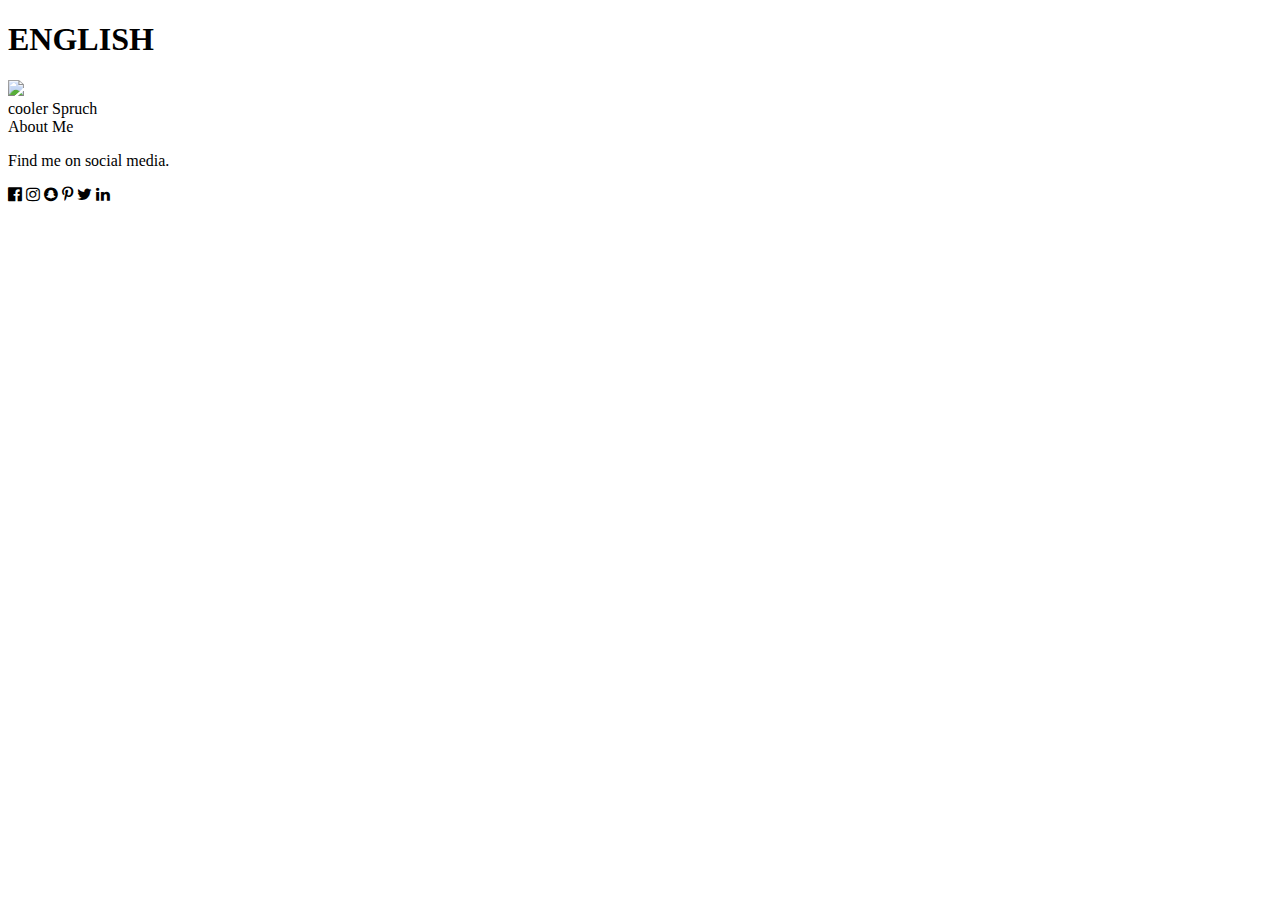
==== index.html @ a3b5052c "add link to DE-index" ====
<!DOCTYPE html>
<html>
  <head lang="en">
    <base href="SerenaXiu.github.io/" target="_blank">
    
    <title>Portfolio of Serena Li</title>
    <meta charset="UTF-8">
    <meta name="viewport" content="width=device-width, initial-scale=1">
    <link rel="stylesheet" href="myStylesheet.scss">
    <!--  <link rel='stylesheet' href='https://fonts.googleapis.com/css?family=Roboto'>   -->
    <link rel="stylesheet" href="https://cdnjs.cloudflare.com/ajax/libs/font-awesome/4.7.0/css/font-awesome.min.css">
  </head>
  



<body>

  <div id="container-whole">
    <!--contains whole content of page incl. bgrnd-->
    <h1>ENGLISH</h1>
    <a href="de/index.html"></a>
    <img src="rsrc/feet-longboarding1.jpg">
    <header>
      cooler Spruch
    </header>

    <div>
      <section>
        About Me
      </section>
    </div>

    <footer >
      <p>Find me on social media.</p>
      <i class="fa fa-facebook-official w3-hover-opacity"></i>
      <i class="fa fa-instagram w3-hover-opacity"></i>
      <i class="fa fa-snapchat w3-hover-opacity"></i>
      <i class="fa fa-pinterest-p w3-hover-opacity"></i>
      <i class="fa fa-twitter w3-hover-opacity"></i>
      <i class="fa fa-linkedin w3-hover-opacity"></i>
    </footer>

      
  </div>

</body>
</html>
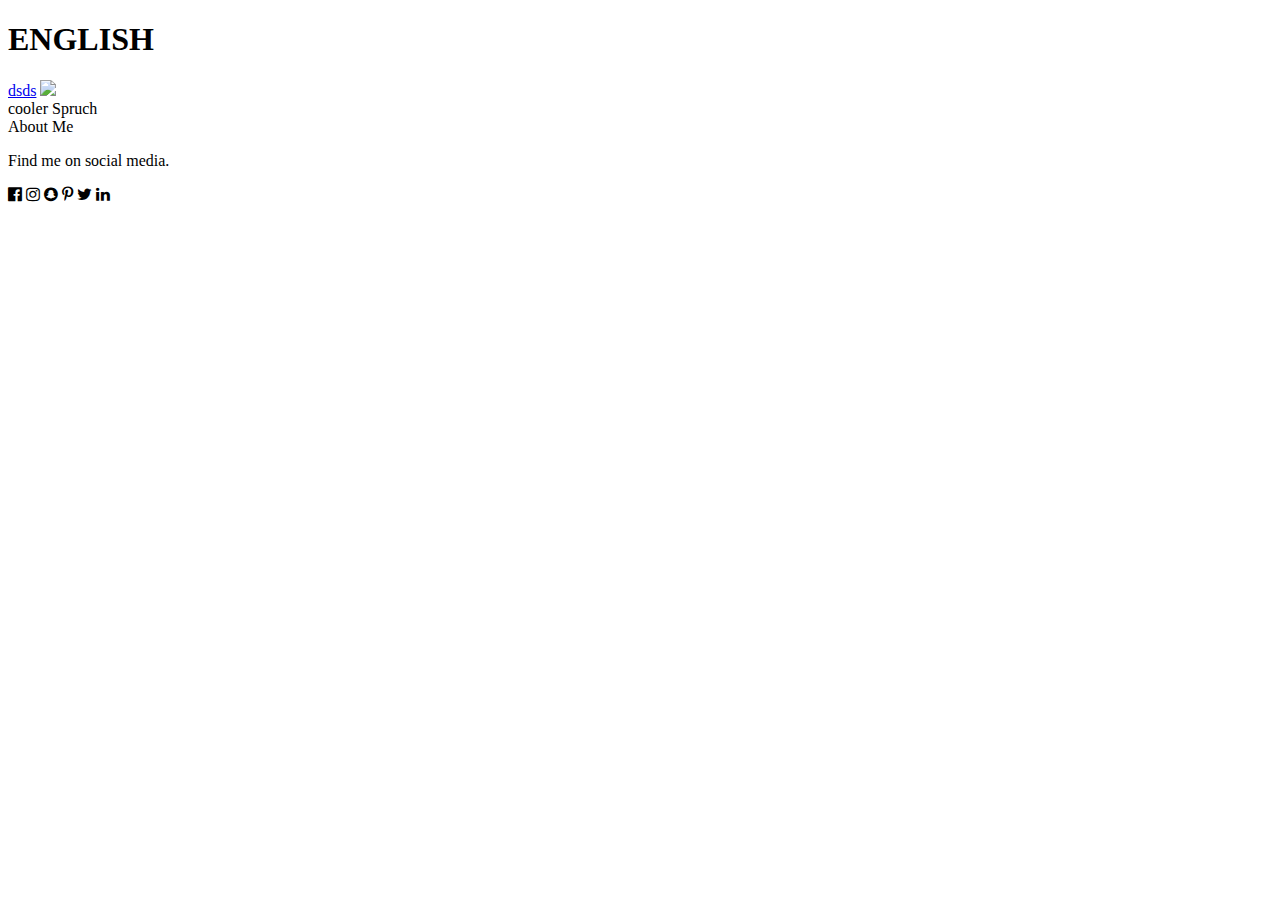
==== commit cacd8531: "add linkname to link to DE-index" ====
--- a/index.html
+++ b/index.html
@@ -19,7 +19,7 @@
   <div id="container-whole">
     <!--contains whole content of page incl. bgrnd-->
     <h1>ENGLISH</h1>
-    <a href="de/index.html"></a>
+    <a href="de/index.html">dsds</a>
     <img src="rsrc/feet-longboarding1.jpg">
     <header>
       cooler Spruch
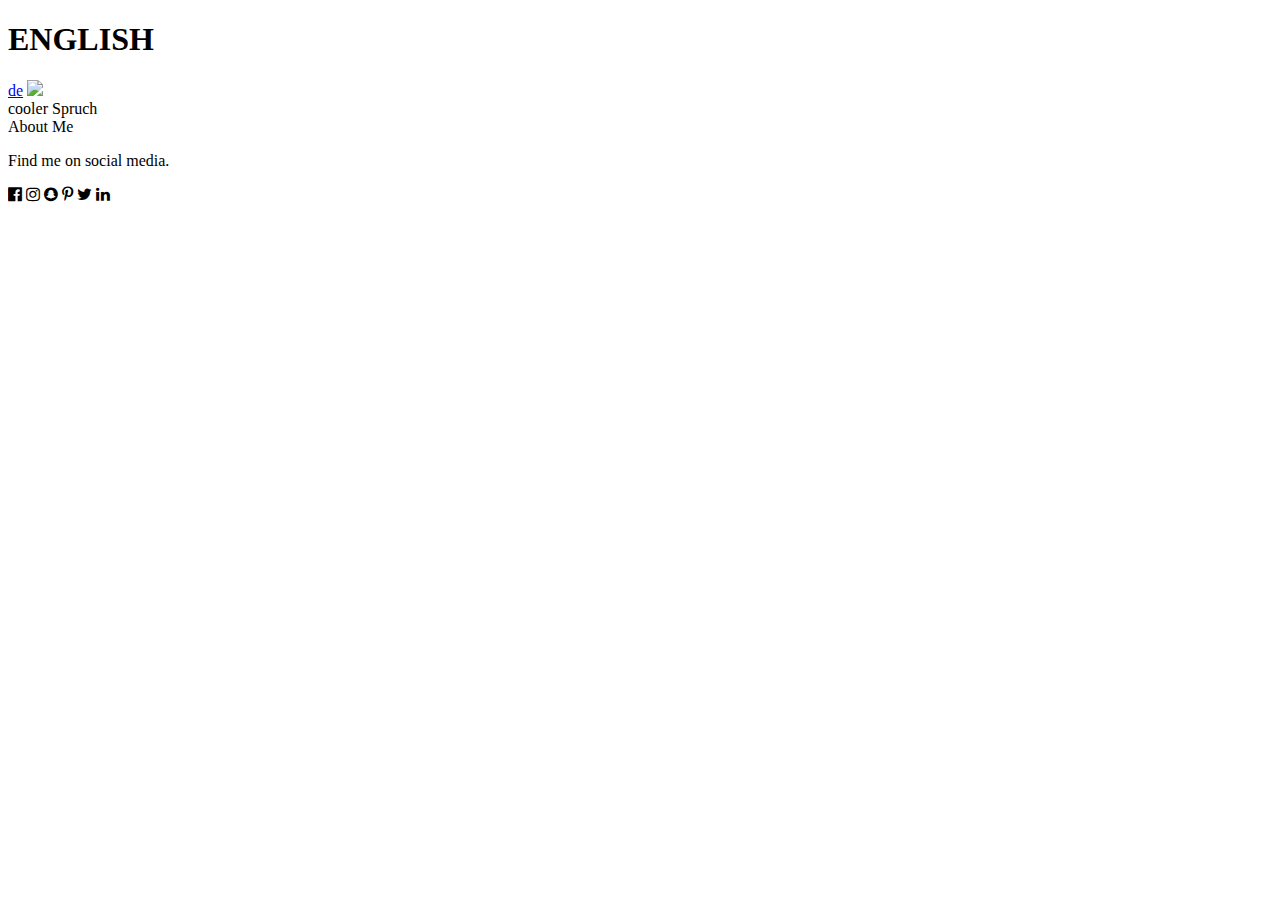
==== commit 5b45dbc8: "rename link to index" ====
--- a/index.html
+++ b/index.html
@@ -1,7 +1,7 @@
 <!DOCTYPE html>
 <html>
   <head lang="en">
-    <base href="SerenaXiu.github.io/" target="_blank">
+    <base href="SerenaXiu.github.io/">
     
     <title>Portfolio of Serena Li</title>
     <meta charset="UTF-8">
@@ -19,7 +19,7 @@
   <div id="container-whole">
     <!--contains whole content of page incl. bgrnd-->
     <h1>ENGLISH</h1>
-    <a href="de/index.html">dsds</a>
+    <a href="de/index.html">de</a>
     <img src="rsrc/feet-longboarding1.jpg">
     <header>
       cooler Spruch
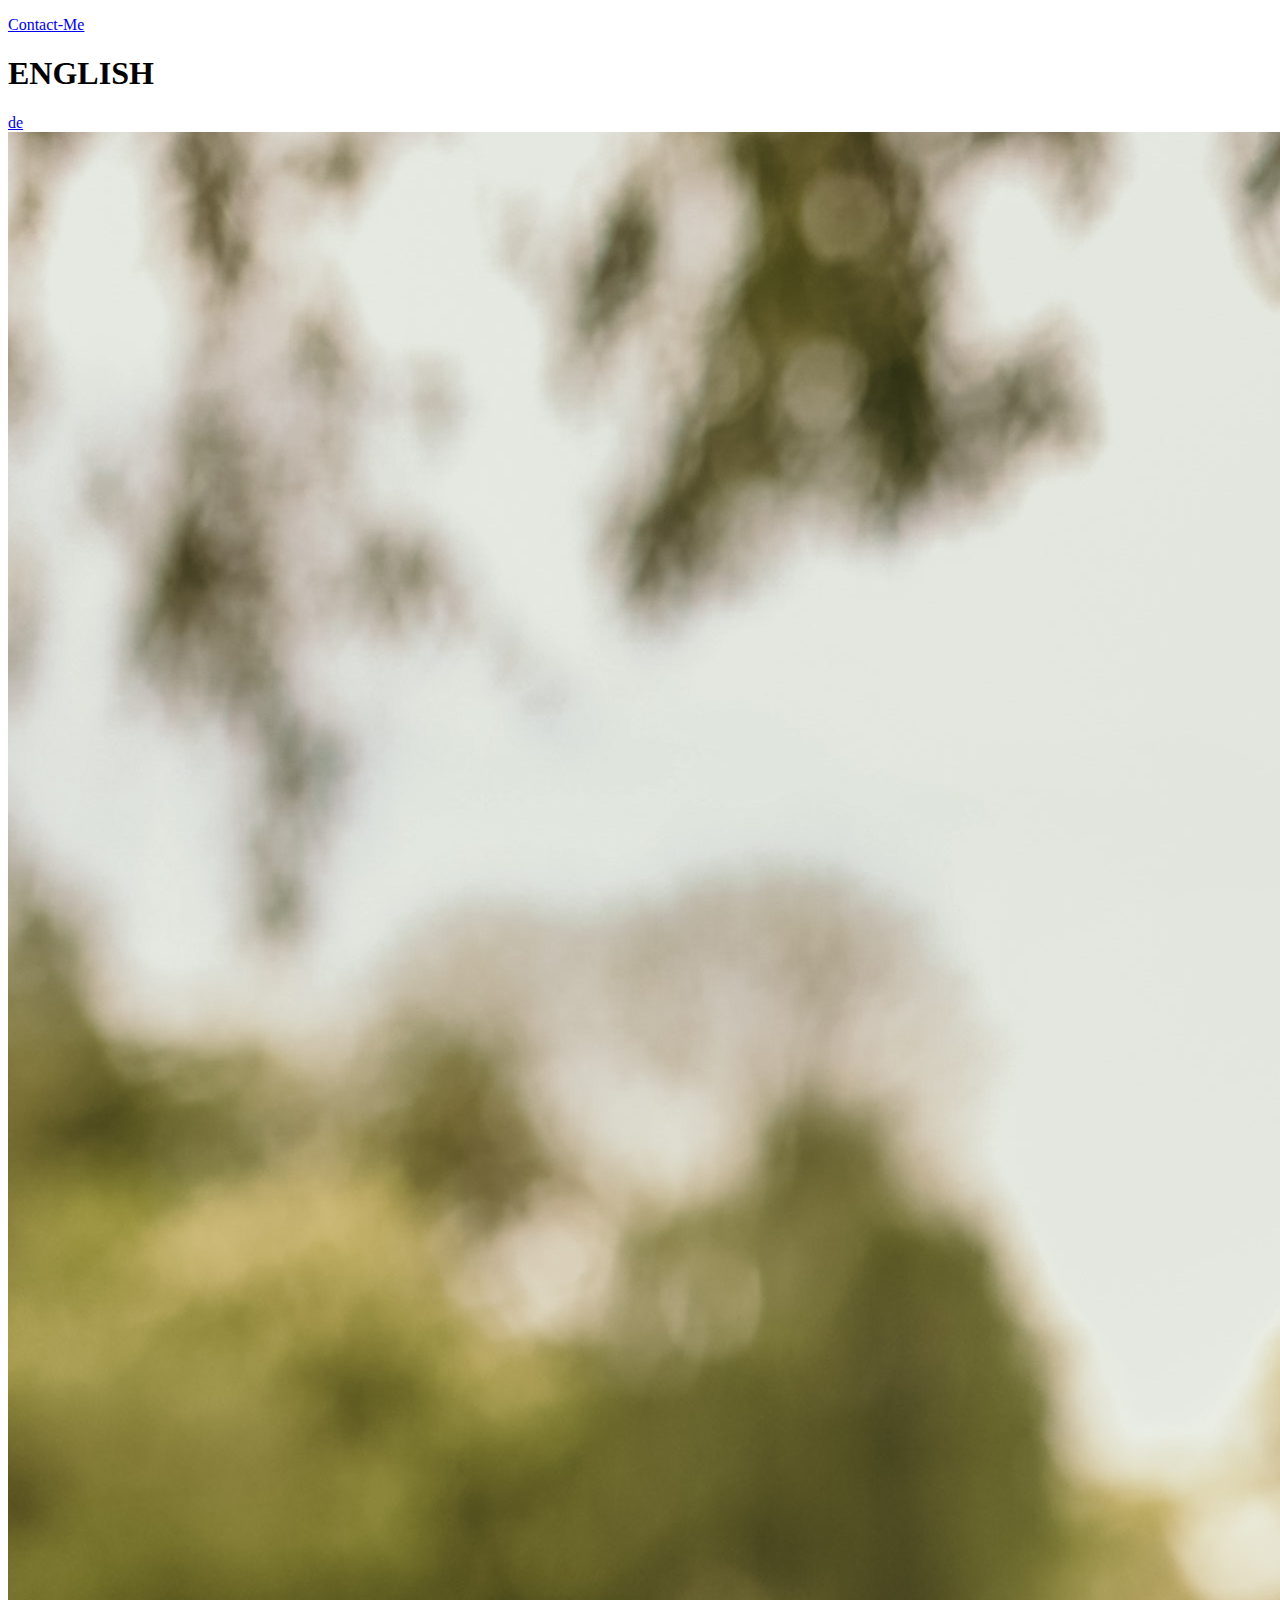
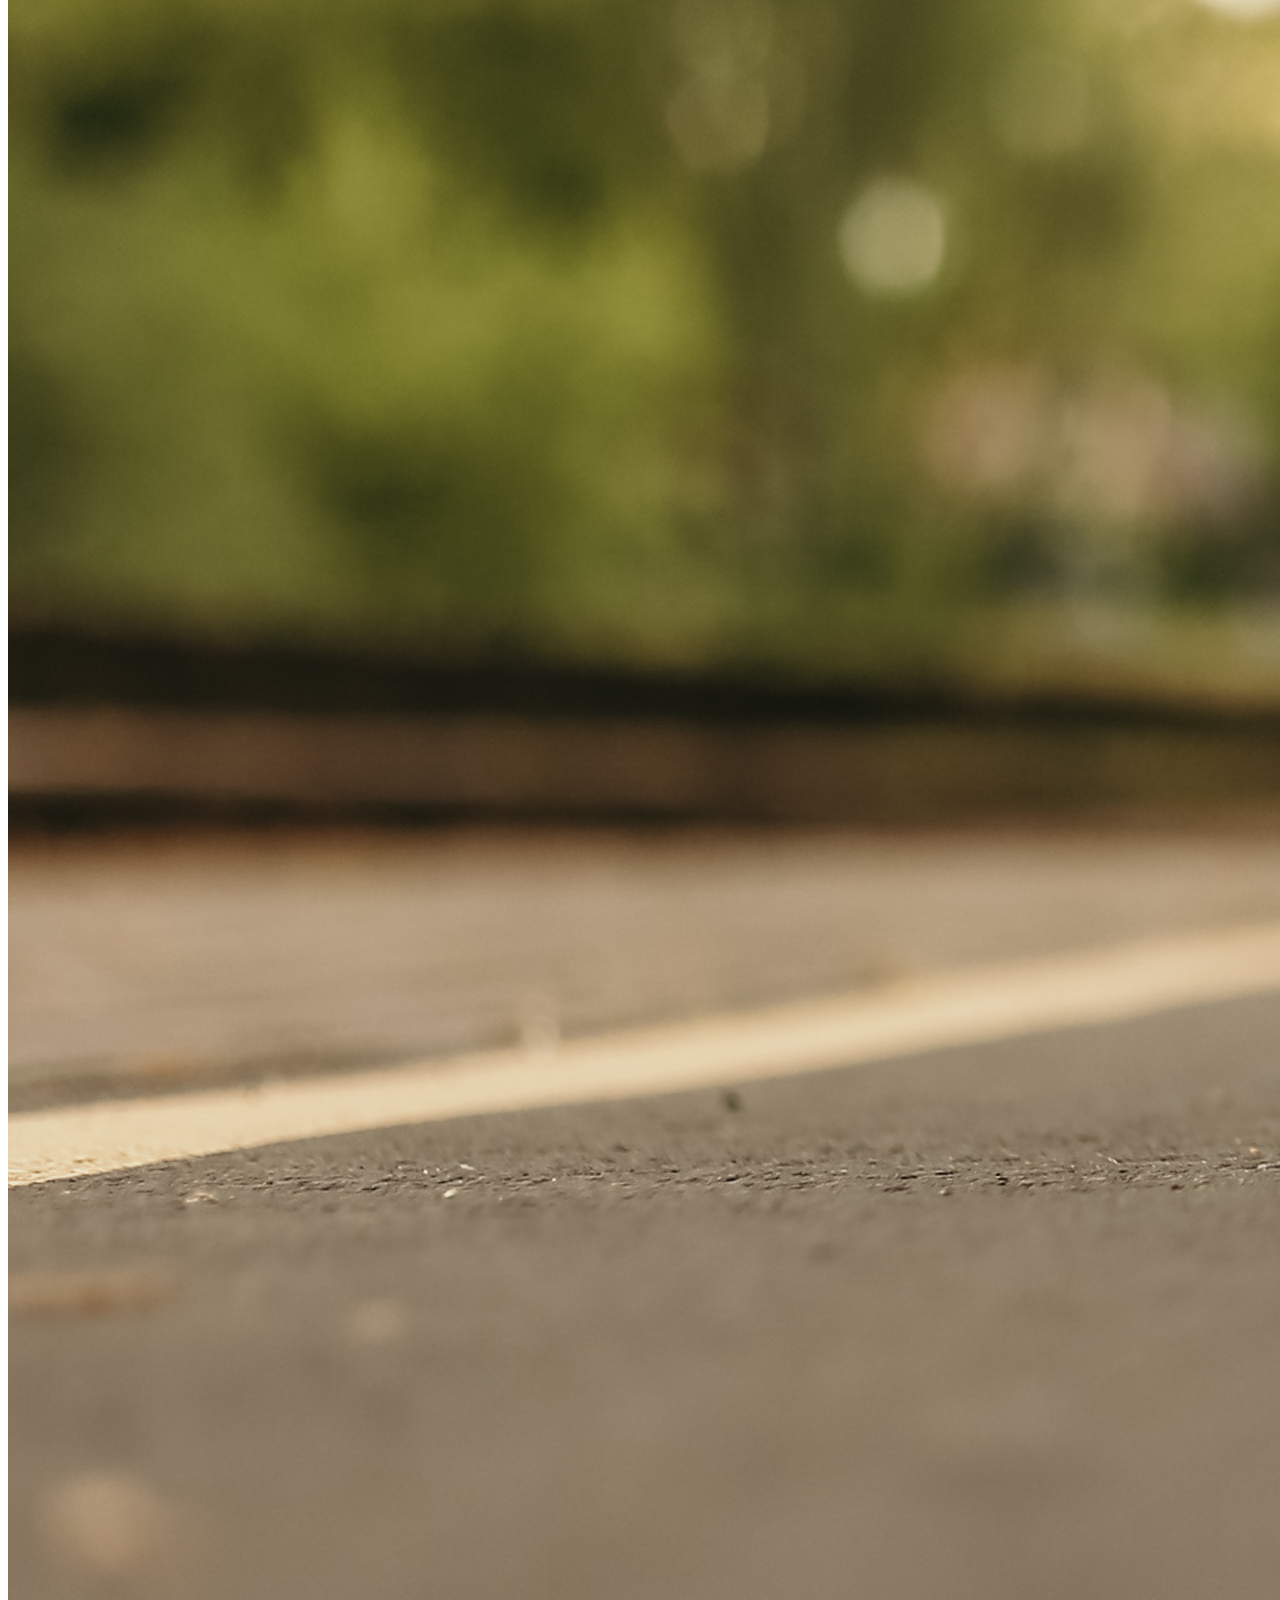
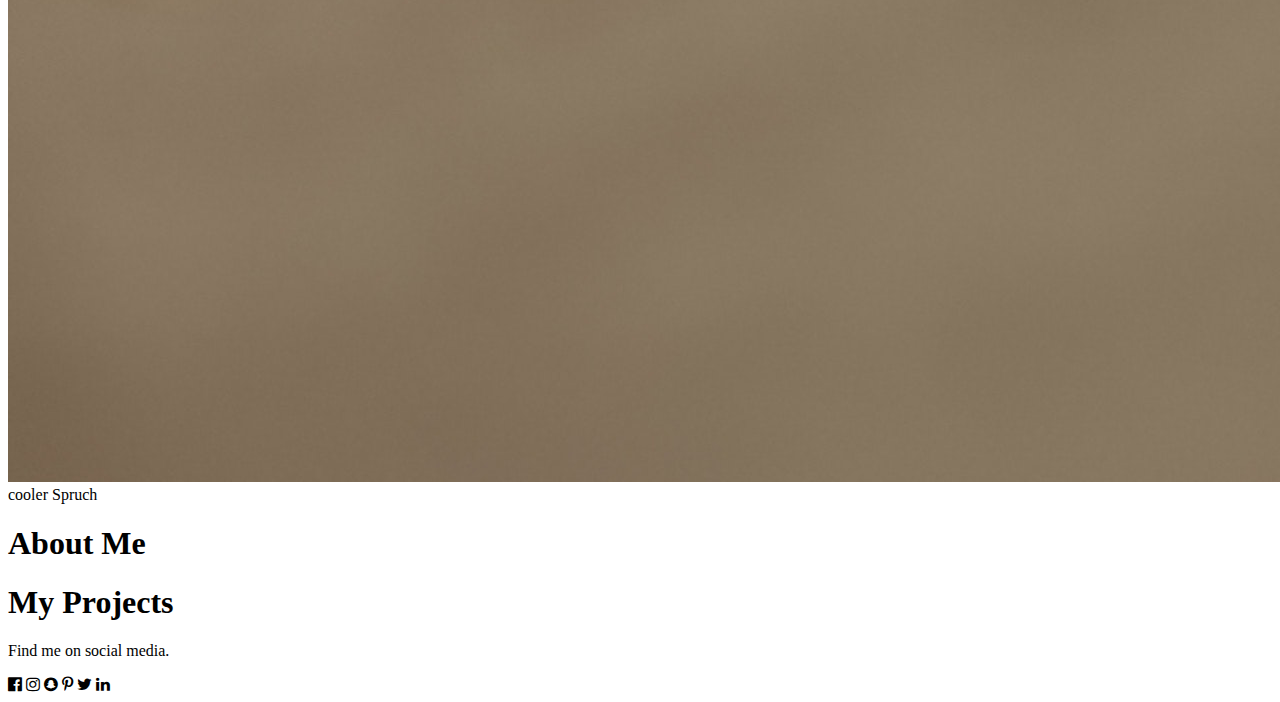
==== commit 4a71f71c: "add scss, css folder; debug href to index-DE-EN" ====
--- a/index.html
+++ b/index.html
@@ -1,12 +1,14 @@
 <!DOCTYPE html>
 <html>
   <head lang="en">
-    <base href="SerenaXiu.github.io/">
+
+    <!-- for REMOTE testing, use https://serenaxiu.github.io/ -->
+    <base href="" target="_self">
     
     <title>Portfolio of Serena Li</title>
     <meta charset="UTF-8">
     <meta name="viewport" content="width=device-width, initial-scale=1">
-    <link rel="stylesheet" href="myStylesheet.scss">
+    <link rel="stylesheet" href="myStyle.css">
     <!--  <link rel='stylesheet' href='https://fonts.googleapis.com/css?family=Roboto'>   -->
     <link rel="stylesheet" href="https://cdnjs.cloudflare.com/ajax/libs/font-awesome/4.7.0/css/font-awesome.min.css">
   </head>
@@ -18,6 +20,18 @@
 
   <div id="container-whole">
     <!--contains whole content of page incl. bgrnd-->
+
+    <nav>
+
+    </nav>
+
+    <aside>
+      <!-- Contact Me! -->
+      <a href="#contact-me">
+        <p>Contact-Me</p>
+      </a>
+    </aside>
+
     <h1>ENGLISH</h1>
     <a href="de/index.html">de</a>
     <img src="rsrc/feet-longboarding1.jpg">
@@ -26,13 +40,21 @@
     </header>
 
     <div>
-      <section>
-        About Me
-      </section>
+      <article>
+        <h1>About Me</h1>
+      </article>
+
+      <article>
+        <h1>My Projects</h1>
+      </article>
+
+      <article>
+
+      </article>
     </div>
 
-    <footer >
-      <p>Find me on social media.</p>
+    <footer id="footer-id">
+      <p id="contact-me">Find me on social media.</p>
       <i class="fa fa-facebook-official w3-hover-opacity"></i>
       <i class="fa fa-instagram w3-hover-opacity"></i>
       <i class="fa fa-snapchat w3-hover-opacity"></i>
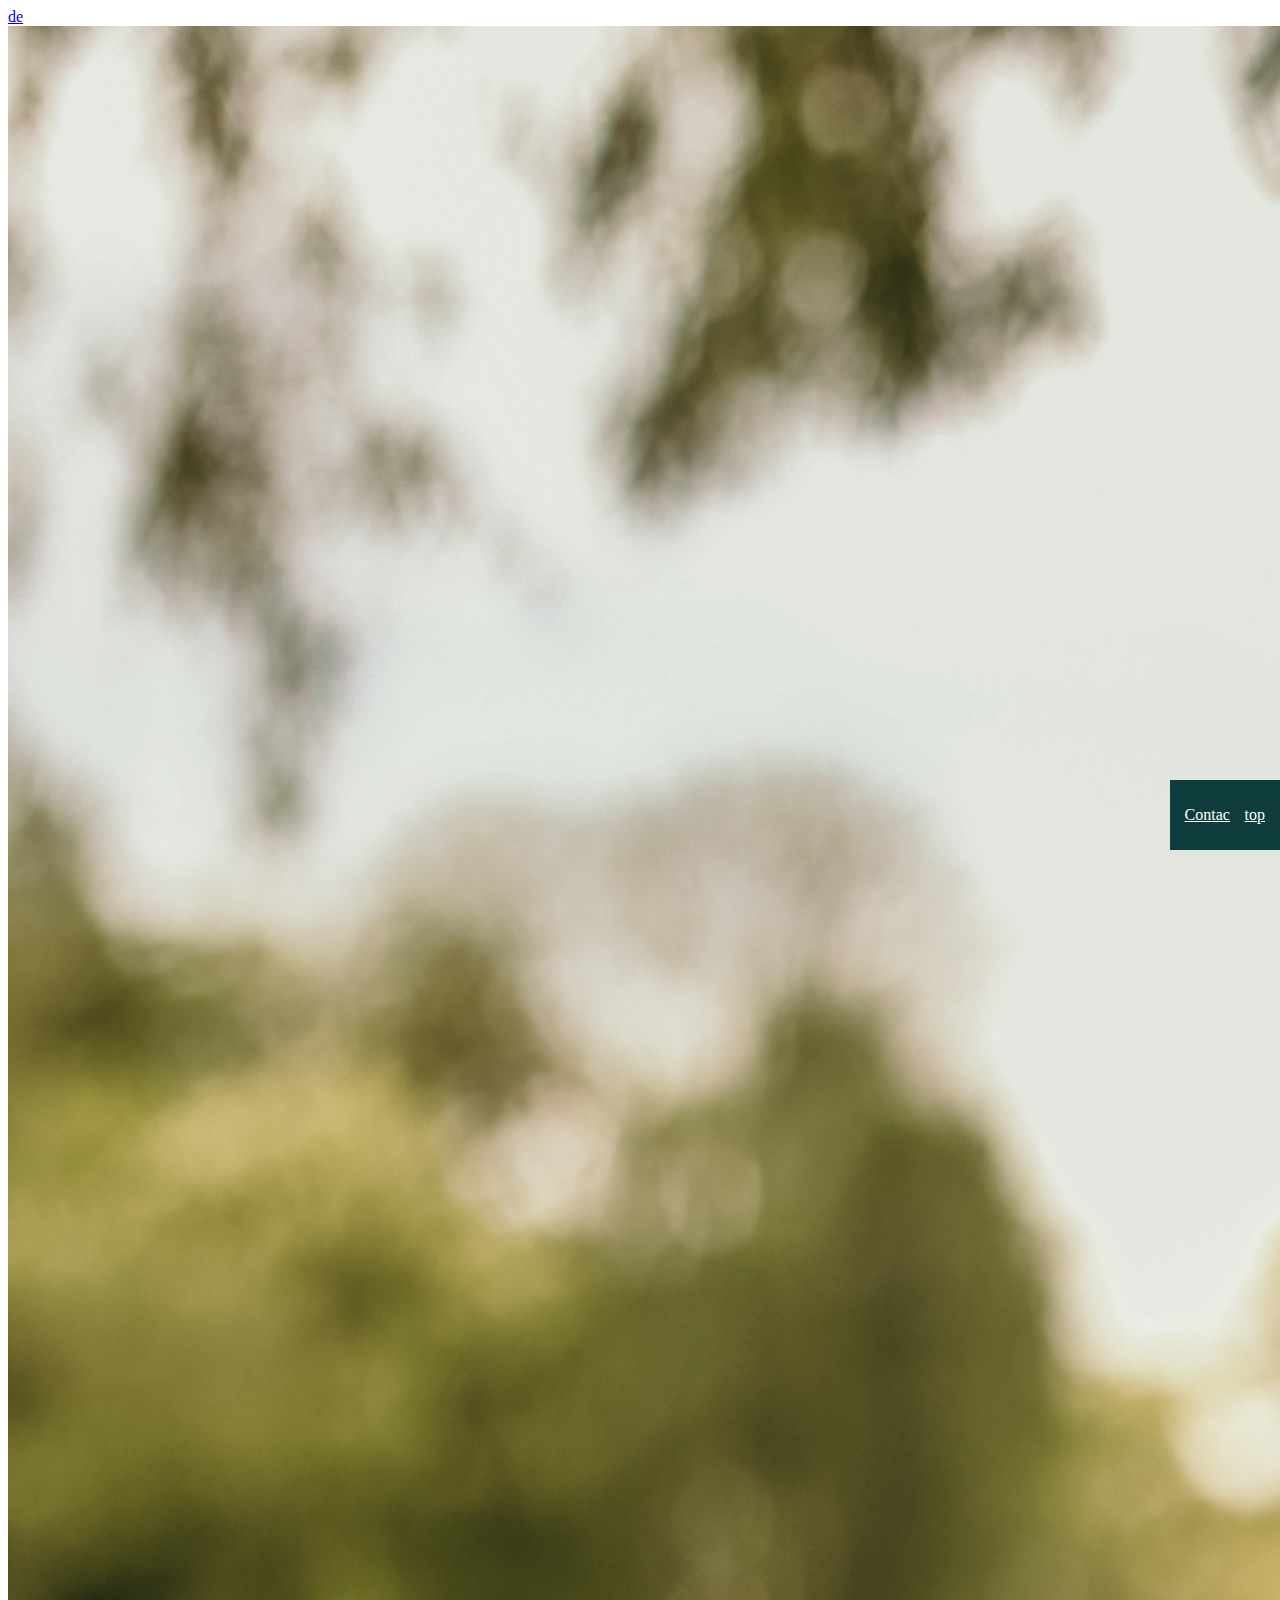
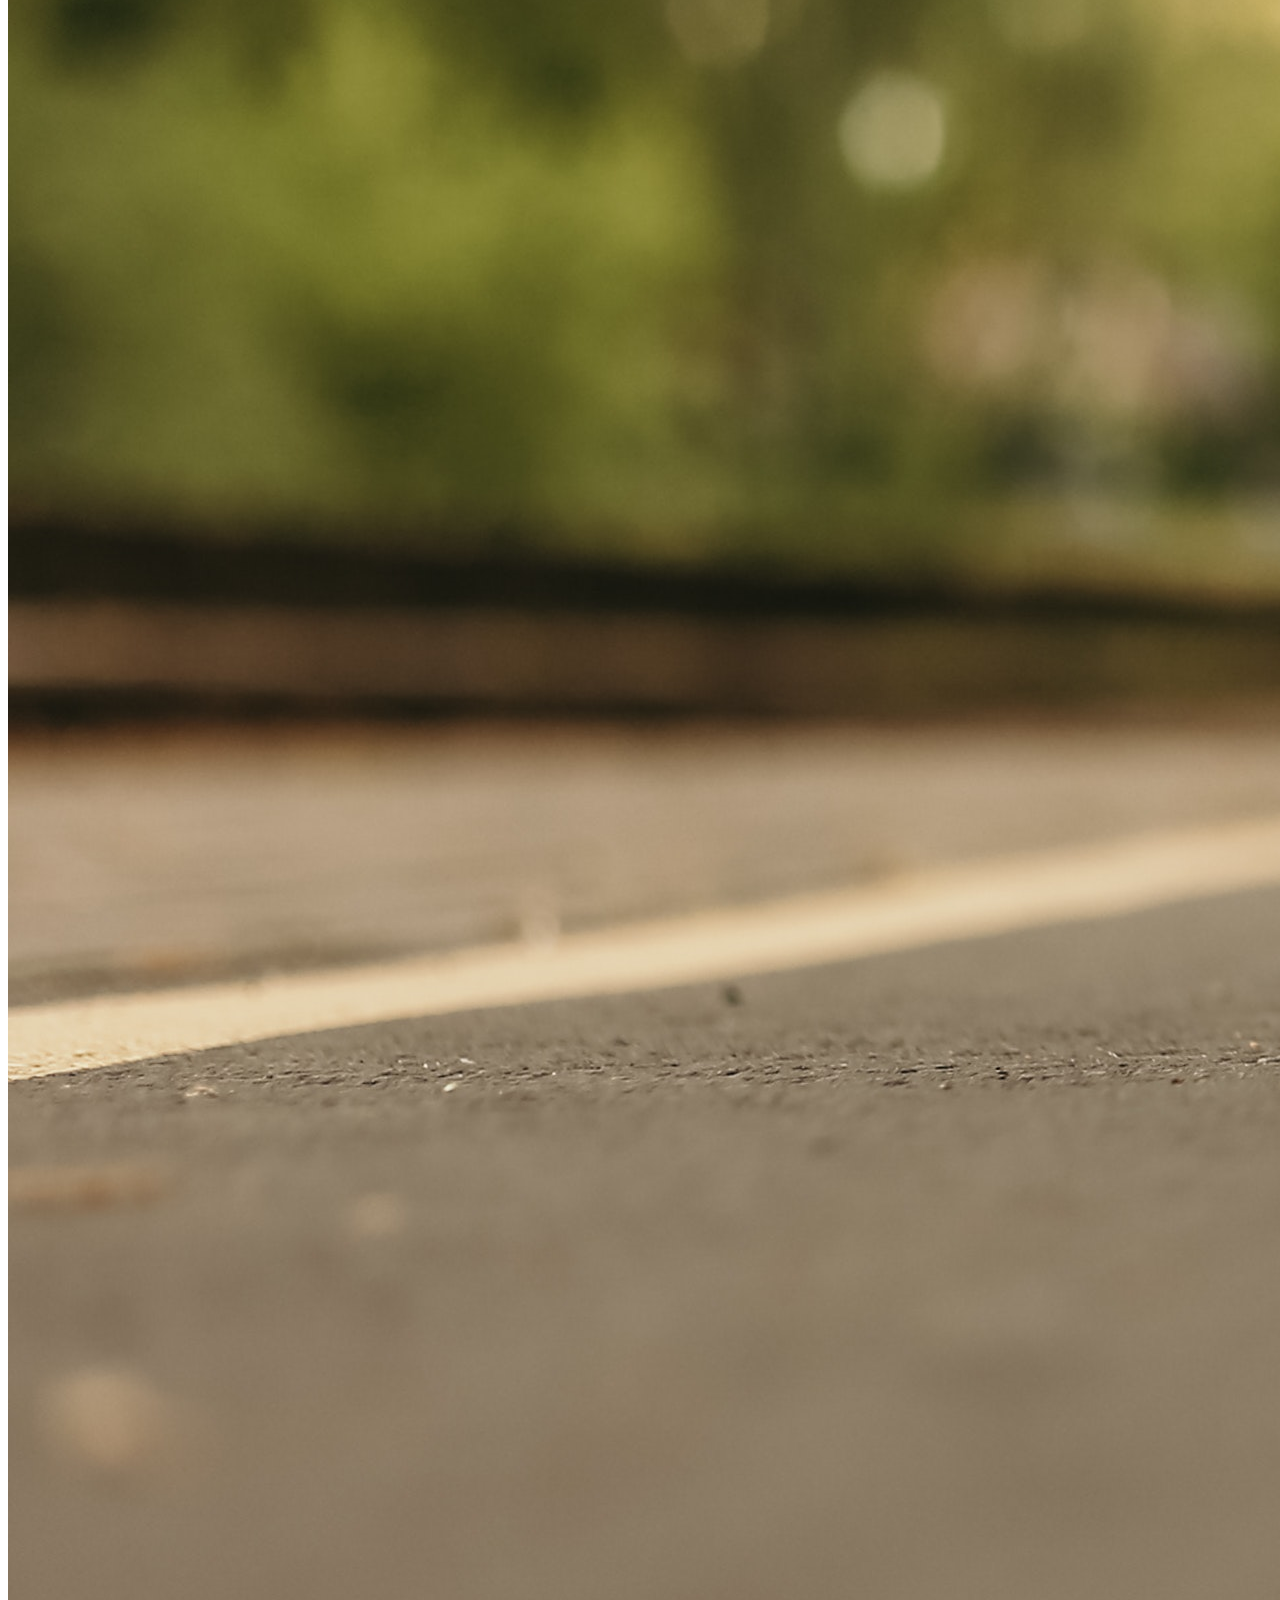
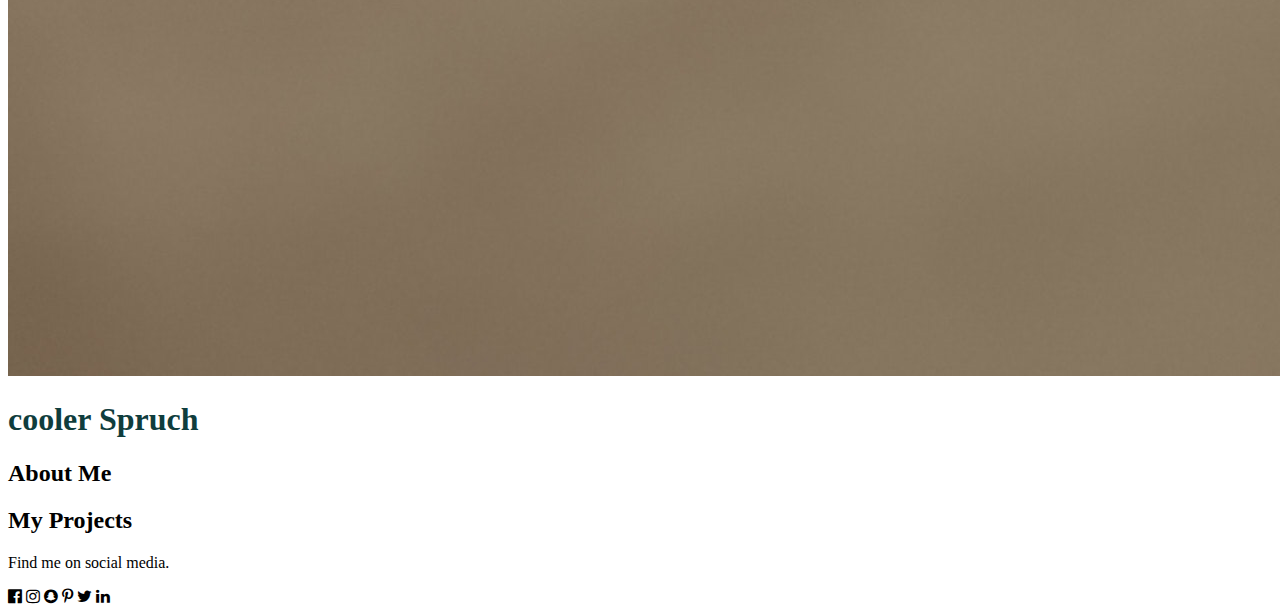
==== commit 73cc27a5: "add fixed contact and to the top button" ====
--- a/index.html
+++ b/index.html
@@ -2,13 +2,14 @@
 <html>
   <head lang="en">
 
-    <!-- for REMOTE testing, use https://serenaxiu.github.io/ -->
+    <!-- for REMOTE testing, use "https://serenaxiu.github.io/" -->
+    <!-- for LOCAL testing, use ""                              -->
     <base href="" target="_self">
     
     <title>Portfolio of Serena Li</title>
     <meta charset="UTF-8">
     <meta name="viewport" content="width=device-width, initial-scale=1">
-    <link rel="stylesheet" href="myStyle.css">
+    <link rel="stylesheet" href="css/myStyle.css">
     <!--  <link rel='stylesheet' href='https://fonts.googleapis.com/css?family=Roboto'>   -->
     <link rel="stylesheet" href="https://cdnjs.cloudflare.com/ajax/libs/font-awesome/4.7.0/css/font-awesome.min.css">
   </head>
@@ -16,55 +17,60 @@
 
 
 
-<body>
+  <body>
 
-  <div id="container-whole">
-    <!--contains whole content of page incl. bgrnd-->
+    <div id="container-whole">
+      <!--contains whole content of page incl. bgrnd-->
 
-    <nav>
+      <nav>
 
-    </nav>
+      </nav>
 
-    <aside>
-      <!-- Contact Me! -->
-      <a href="#contact-me">
-        <p>Contact-Me</p>
-      </a>
-    </aside>
+      <aside>
+        <!-- Contact Me! -->
+        <a href="#contact-me" class="fixedbutton">
+          <p>Contact Me!</p>
+        </a>
 
-    <h1>ENGLISH</h1>
-    <a href="de/index.html">de</a>
-    <img src="rsrc/feet-longboarding1.jpg">
-    <header>
-      cooler Spruch
-    </header>
+        <!-- Contact Me! -->
+        <a href="#container-whole" class="fixedbutton">
+          <p>top</p>
+        </a>
+      </aside>
 
-    <div>
-      <article>
-        <h1>About Me</h1>
-      </article>
+      
 
-      <article>
-        <h1>My Projects</h1>
-      </article>
+      
+      <a href="de/index.html">de</a>
 
-      <article>
+      <img src="rsrc/feet-longboarding1.jpg">
+      <header>
+        <h1>cooler Spruch</h1>
+      </header>
 
-      </article>
+      <div>
+        <article>
+          <h2>About Me</h2>
+        </article>
+
+        <article>
+          <h2>My Projects</h2>
+        </article>
+
+      </div>
+
+      <footer id="footer-id">
+        <p id="contact-me">Find me on social media.</p>
+        <i class="fa fa-facebook-official w3-hover-opacity"></i>
+        <i class="fa fa-instagram w3-hover-opacity"></i>
+        <i class="fa fa-snapchat w3-hover-opacity"></i>
+        <i class="fa fa-pinterest-p w3-hover-opacity"></i>
+        <i class="fa fa-twitter w3-hover-opacity"></i>
+        <i class="fa fa-linkedin w3-hover-opacity"></i>
+      </footer>
+
+        
     </div>
 
-    <footer id="footer-id">
-      <p id="contact-me">Find me on social media.</p>
-      <i class="fa fa-facebook-official w3-hover-opacity"></i>
-      <i class="fa fa-instagram w3-hover-opacity"></i>
-      <i class="fa fa-snapchat w3-hover-opacity"></i>
-      <i class="fa fa-pinterest-p w3-hover-opacity"></i>
-      <i class="fa fa-twitter w3-hover-opacity"></i>
-      <i class="fa fa-linkedin w3-hover-opacity"></i>
-    </footer>
-
-      
-  </div>
-
-</body>
+  </body>
 </html>
--- a/css/myStyle.css
+++ b/css/myStyle.css
@@ -0,0 +1,45 @@
+/* SCSS Gradient */
+a:link, a:visited {
+  color: internal value;
+  text-decoration: underline;
+  cursor: auto;
+}
+
+a:link:active, a:visited:active {
+  color: internal value;
+}
+
+/* SCSS HEX */
+/**
+ * Smooth scrolling on the whole document
+ */
+html {
+  scroll-behavior: smooth;
+}
+
+/**
+ * Disable smooth scrolling when users have prefers-reduced-motion enabled
+ */
+@media screen and (prefers-reduced-motion: reduce) {
+  html {
+    scroll-behavior: auto;
+  }
+}
+h1 {
+  color: #0f3d3dff;
+}
+
+.fixedbutton {
+  position: fixed;
+  bottom: 50px;
+  right: 0;
+  background: #0f3d3dff;
+  padding: 10px 15px 10px 15px;
+  color: #fff !important;
+}
+
+.fixedbutton:hover {
+  background: #1b4f4fff;
+}
+
+/*# sourceMappingURL=myStyle.css.map */
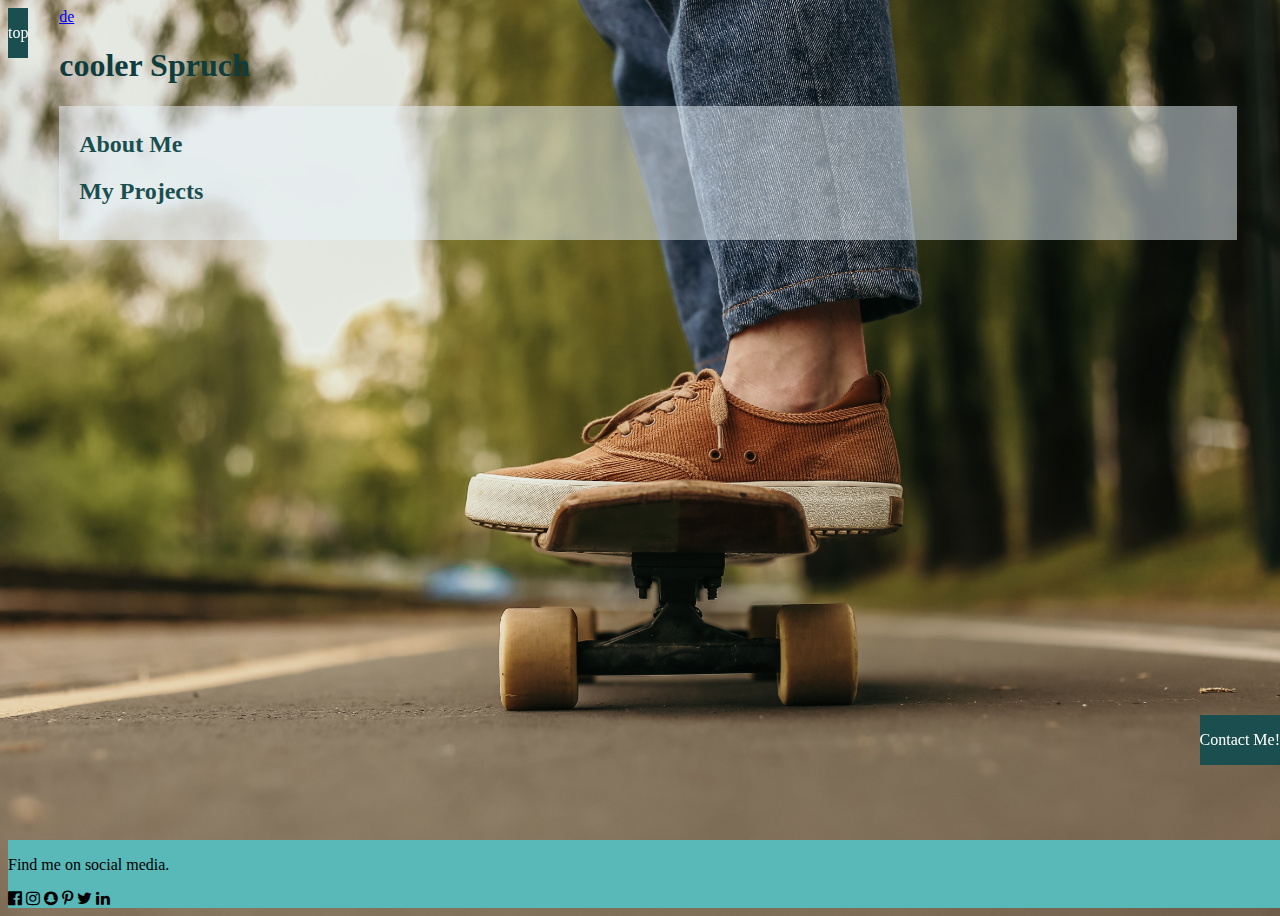
==== commit ad76c8c0: "add footer, styling; add floating contact-me and go-to-top" ====
--- a/index.html
+++ b/index.html
@@ -19,58 +19,60 @@
 
   <body>
 
-    <div id="container-whole">
-      <!--contains whole content of page incl. bgrnd-->
 
+    <aside class>    
+      
+      <!-- Navigation-->
       <nav>
 
       </nav>
+      
+      <!-- Contact Me! -->
+      <a href="#contact-me" id="btn-contact-me" class="fixedbutton">
+        <p>Contact Me!</p>
+      </a>
 
-      <aside>
-        <!-- Contact Me! -->
-        <a href="#contact-me" class="fixedbutton">
-          <p>Contact Me!</p>
-        </a>
+      <!-- Bring me to the top! -->
+      <a href="#container-whole" id="btn-to-the-top" class="fixedbutton">
+        <p>top</p>
+      </a>
+    </aside>
 
-        <!-- Contact Me! -->
-        <a href="#container-whole" class="fixedbutton">
-          <p>top</p>
-        </a>
-      </aside>
 
-      
-
-      
+    <!--Actual Content-->
+    <div id="container-whole">
       <a href="de/index.html">de</a>
 
-      <img src="rsrc/feet-longboarding1.jpg">
+      <!-- <img src="rsrc/feet-longboarding1.jpg"> -->
       <header>
         <h1>cooler Spruch</h1>
       </header>
 
-      <div>
-        <article>
+      
+      <div id="container-content">
+
+        <article class="content-box">
           <h2>About Me</h2>
         </article>
 
-        <article>
+        <article class="content-box">
           <h2>My Projects</h2>
         </article>
 
-      </div>
+      </div>        
+    </div>
 
-      <footer id="footer-id">
-        <p id="contact-me">Find me on social media.</p>
-        <i class="fa fa-facebook-official w3-hover-opacity"></i>
-        <i class="fa fa-instagram w3-hover-opacity"></i>
-        <i class="fa fa-snapchat w3-hover-opacity"></i>
-        <i class="fa fa-pinterest-p w3-hover-opacity"></i>
-        <i class="fa fa-twitter w3-hover-opacity"></i>
-        <i class="fa fa-linkedin w3-hover-opacity"></i>
-      </footer>
 
-        
-    </div>
+    <footer id="footer-id">
+      <p id="contact-me">Find me on social media.</p>
+      <i class="fa fa-facebook-official w3-hover-opacity"></i>
+      <i class="fa fa-instagram w3-hover-opacity"></i>
+      <i class="fa fa-snapchat w3-hover-opacity"></i>
+      <i class="fa fa-pinterest-p w3-hover-opacity"></i>
+      <i class="fa fa-twitter w3-hover-opacity"></i>
+      <i class="fa fa-linkedin w3-hover-opacity"></i>
+    </footer>
+
 
   </body>
 </html>
--- a/css/myStyle.css
+++ b/css/myStyle.css
@@ -1,20 +1,22 @@
 /* SCSS Gradient */
-a:link, a:visited {
-  color: internal value;
-  text-decoration: underline;
-  cursor: auto;
+/* Colors */
+/* Opacity */
+/* Button */
+html body #container-content {
+  padding: 5px 10px 15px 20px;
 }
 
-a:link:active, a:visited:active {
-  color: internal value;
+html body .fixedbutton:link, html body .fixedbutton:visited {
+  background-color: #1b4f4fff;
+  color: white;
+  height: fit-content;
+  width: fit-content;
+  text-align: center;
+  text-decoration: none;
+  display: inline-block;
 }
-
-/* SCSS HEX */
-/**
- * Smooth scrolling on the whole document
- */
-html {
-  scroll-behavior: smooth;
+html body .fixedbutton:hover, html body .fixedbutton:active {
+  background-color: #0f3d3dff;
 }
 
 /**
@@ -25,21 +27,48 @@
     scroll-behavior: auto;
   }
 }
-h1 {
+/**
+ * Smooth scrolling on the whole document
+ */
+html {
+  scroll-behavior: smooth;
+}
+html body {
+  background-image: url("../rsrc/feet-longboarding1.jpg");
+  background-repeat: no-repeat;
+  background-attachment: fixed;
+  background-size: cover;
+  display: flex;
+  min-height: 100vh;
+  flex-direction: column;
+  padding: 0px;
+  width: 100%;
+}
+html body h1 {
   color: #0f3d3dff;
 }
-
-.fixedbutton {
+html body h2 {
+  color: #1b4f4fff;
+}
+html body p.containerwhole {
+  color: #122626ff;
+}
+html body .fixedbutton {
   position: fixed;
-  bottom: 50px;
+}
+html body #btn-contact-me {
+  bottom: 15%;
   right: 0;
-  background: #0f3d3dff;
-  padding: 10px 15px 10px 15px;
-  color: #fff !important;
 }
-
-.fixedbutton:hover {
-  background: #1b4f4fff;
+html body #container-whole {
+  flex: 1;
+  padding: 0% 4%;
+}
+html body #container-content {
+  background-color: rgba(233, 243, 251, 0.5);
+}
+html body #footer-id {
+  background-color: #59b8b8;
 }
 
 /*# sourceMappingURL=myStyle.css.map */
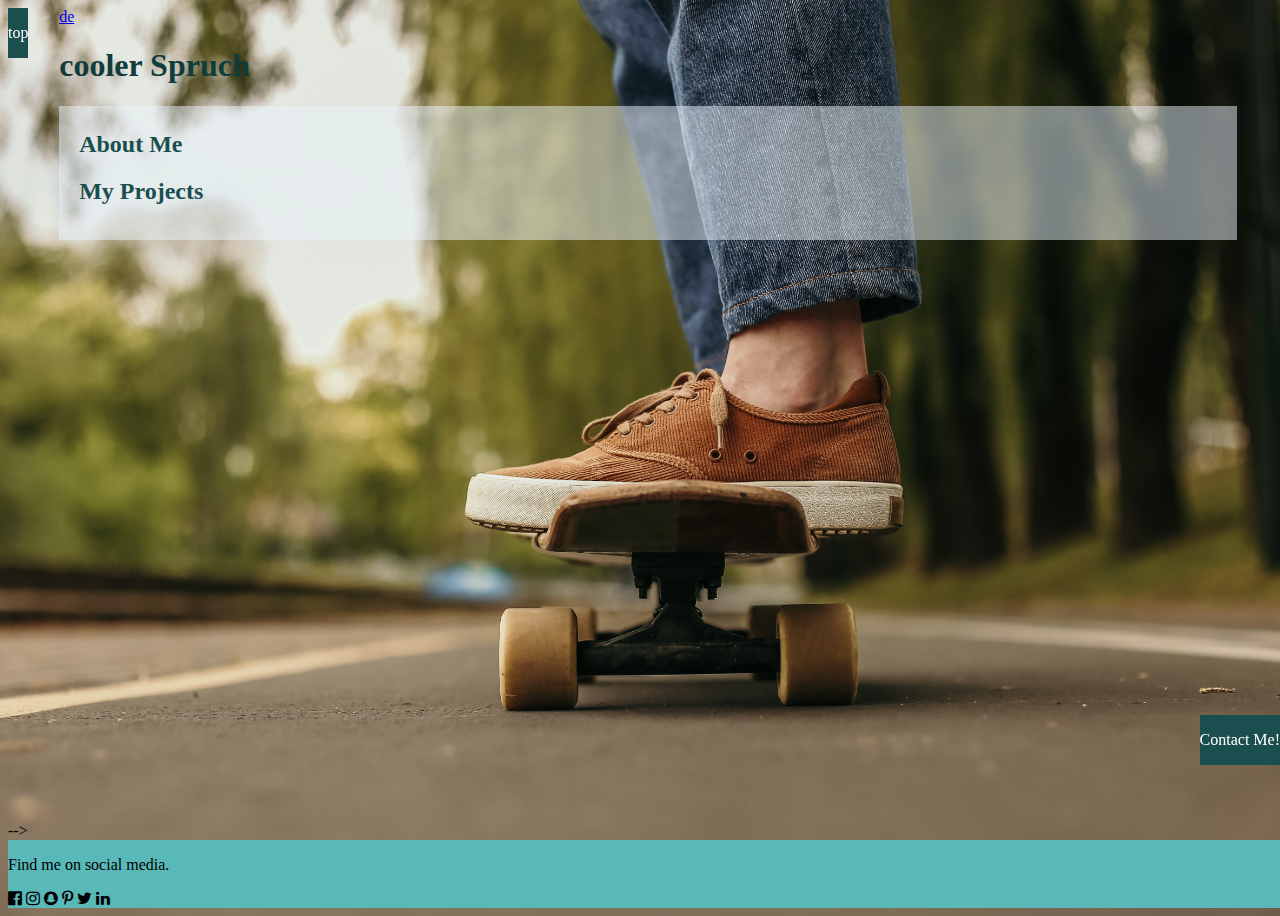
==== commit ff703e1a: "Update index.html" ====
--- a/index.html
+++ b/index.html
@@ -38,7 +38,7 @@
       </a>
     </aside>
 
-
+<!--
     <!--Actual Content-->
     <div id="container-whole">
       <a href="de/index.html">de</a>
@@ -60,7 +60,7 @@
         </article>
 
       </div>        
-    </div>
+    </div> -->
 
 
     <footer id="footer-id">
